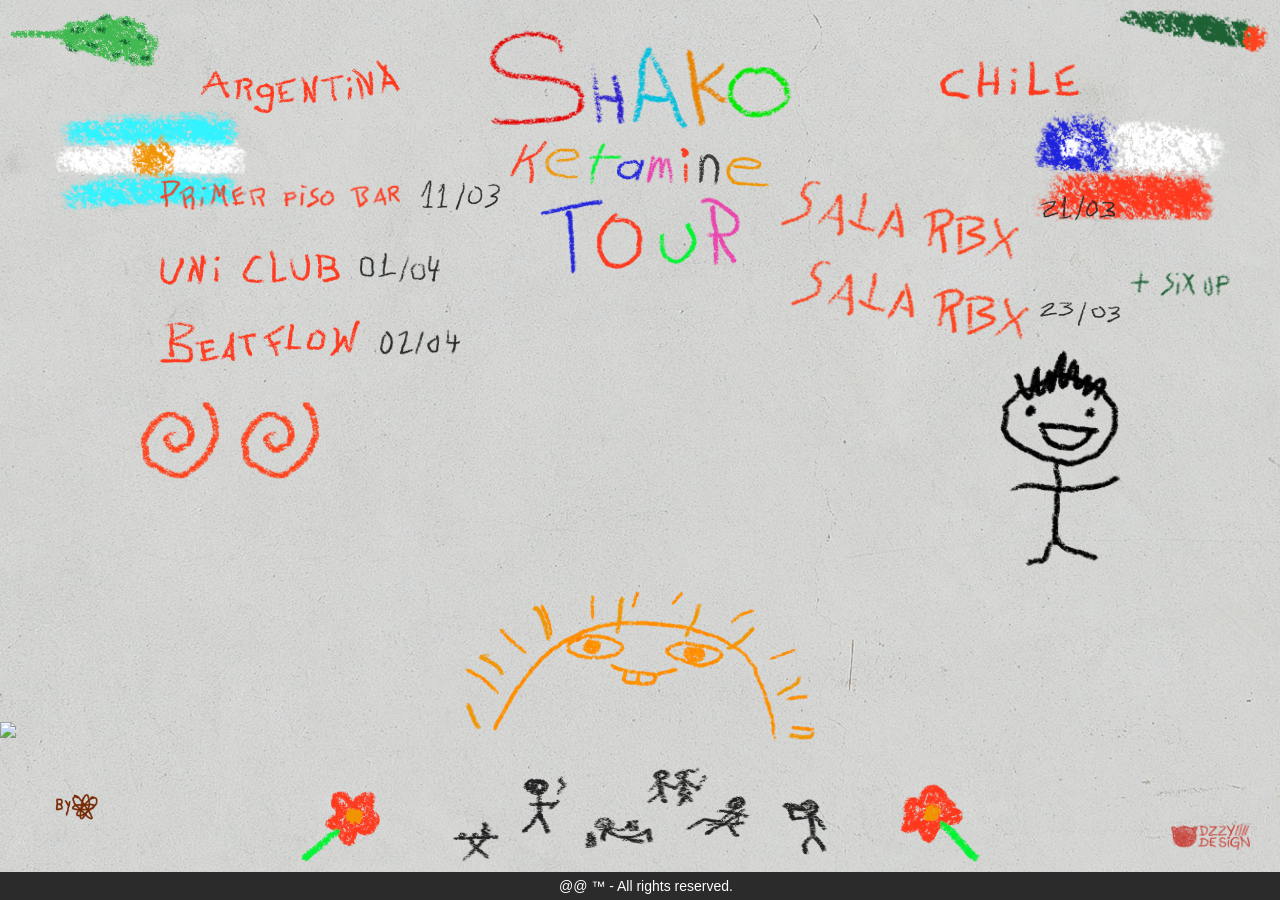
==== index.html @ 88d655d1 "Add files via upload" ====
<!DOCTYPE html>
<html lang="es">
<head>
<meta charset="UTF-8">
<meta name="viewport" content="width=device-width, initial-scale=1.0">

<style>

body{
    margin:0;
    min-height:100vh;
    display:flex;
    flex-direction:column;
    overflow-x:hidden;
    position:relative;
    background-image: url("RECURSOS/Fondo WEB MAS CLARO.jpg");
    background-size:cover;
    background-position:center;
    background-repeat:no-repeat;
}

/* COGOLLO SUPERIOR IZQUIERDA - ANIMACIÓN FRAME */
.cogollo {
    position: absolute;
    top: 10px;
    left: 10px;
    width: 150px;
    z-index: 200;
    cursor: pointer;
    image-rendering: pixelated;
}

/* PORRITO SUPERIOR DERECHA - ANIMACIÓN FRAME */
.porrito {
    position: absolute;
    top: 10px;
    right: 10px;
    width: 150px;
    z-index: 200;
    cursor: pointer;
    image-rendering: pixelated;
}

/* Animación “frame a frame” al hover */
.cogollo:hover,
.porrito:hover {
    animation: sacudir 0.2s steps(2) infinite;
}

@keyframes sacudir {
    0%, 50% { transform: translateX(0px); }
    25% { transform: translateX(-4px); }
    75% { transform: translateX(4px); }
}

/* CONTENEDOR SUPERIOR */
.header{
    position:relative;
    width:100%;
    margin-top:30px;
    z-index:50;
}

/* LOGO */
.logo-link{
    display:block;
    width:320px;
    margin:0 auto;
    position:relative;
    z-index:60;
}

.logo{
    width:320px;
    height:auto;
    display:block;
    transition:transform 0.3s ease;
    cursor:pointer;
}

.logo:hover{
    transform:scale(1.15);
}

/* ARGENTINA */
.argentina{
    position:absolute;
    left:200px;
    top:50%;
    transform:translateY(-50%);
    width:200px;
}

/* BANDERA ARGENTINA */
.bandera-ar{
    position:absolute;
    left:50px;
    top:calc(50% + 30px);
    width:200px;
}

/* BANDERA CHILE */
.bandera-cl{
    position:absolute;
    right:50px;
    top:calc(50% + 30px);
    width:200px;
}

/* EVENTOS ARGENTINA */
.evento{
    position:absolute;
    left:160px;
    top:calc(50% + 100px);
    display:flex;
    align-items:center;
    gap:20px;
    z-index:60;
}

.evento2{
    position:absolute;
    left:160px;
    top:calc(50% + 170px);
    display:flex;
    align-items:center;
    gap:20px;
    cursor:pointer;
    text-decoration:none;
    z-index:60;
}

.evento3{
    position:absolute;
    left:160px;
    top:calc(50% + 240px);
    display:flex;
    align-items:center;
    gap:20px;
    cursor:pointer;
    text-decoration:none;
    z-index:60;
}

/* EVENTOS CHILE */
.evento-chile{
    position:absolute;
    right:160px;
    top:calc(50% + 100px);
    display:flex;
    align-items:center;
    gap:20px;
    cursor:pointer;
    text-decoration:none;
    z-index:60;
}

.evento-chile2{
    position:absolute;
    right:160px;
    top:calc(50% + 180px);
    display:flex;
    align-items:center;
    gap:10px;
    cursor:pointer;
    text-decoration:none;
    z-index:60;
}

/* IMAGEN PERSONAJE HOMBRE */
.personaje-hombre {
    position: absolute;
    right: 160px; 
    top: calc(50% + 270px); 
    width: 120px; 
    z-index: 60;
    transition: transform 0.3s ease;
    cursor: pointer;
}

.personaje-hombre:hover {
    transform: scale(1.15);
}

/* LUGARES */
.liverpool,.uniclub,.beatflow,.santiago{
    width:200px;
    transition:transform 0.3s ease;
}

.liverpool{
    width:240px;
}

.uniclub{
    width:180px;
}

.santiago{
    width:240px;
}

/* FECHAS */
.fecha1,.fecha2,.fecha3,.fecha-chile,.fecha-chile2{
    width:80px;
    transition:transform 0.3s ease;
}

/* HOVER EVENTOS */
.evento2:hover img,
.evento3:hover img,
.evento-chile:hover img,
.evento-chile2:hover img{
    transform:scale(1.15);
}

/* CHILE */
.chile{
    position:absolute;
    right:200px;
    top:50%;
    transform:translateY(-50%);
    width:140px;
}

/* IMAGENES CENTRALES */
.subtitulo-img{
    width:260px;
    display:block;
    margin:10px auto;
}

.tour-img{
    width:200px;
    display:block;
    margin:0 auto 30px auto;
}

/* ESCENA */
.escena{
    position:relative;
    width:100%;
    max-width:1920px;
    margin:auto;
    flex:1;
}

/* SOL */
.sol{
    position:absolute;
    bottom:160px;
    left:50%;
    transform:translateX(-50%);
    width:350px;
    z-index:0;
}

/* BRILLOS DETRÁS DEL SOL */
.brillos{
    position:absolute;
    bottom:160px;       
    left:50%;
    transform:translateX(-50%) scale(1);
    width:350px;        
    z-index:-1;          
    animation: brillosParpadeo 2.5s infinite;
}

@keyframes brillosParpadeo {
    0%   { opacity: 0; transform: translateX(-50%) scale(1); }
    25%  { opacity: 1; transform: translateX(-50%) scale(1.2); }
    50%  { opacity: 0; transform: translateX(-50%) scale(1); }
    75%  { opacity: 1; transform: translateX(-50%) scale(1.2); }
    100% { opacity: 0; transform: translateX(-50%) scale(1); }
}

/* PASTO */
.pasto-contenedor{
    position:relative;
    width:100%;
    height:150px;
    overflow:hidden;
    z-index:2;
}

.pasto{
    width:100%;
}

/* STICKMANS */
.stickmans{
    position:absolute;
    bottom:10px;
    left:50%;
    transform:translateX(-50%) scaleX(1.5);
    transform-origin:center bottom;
    width:250px;
    z-index:5;
}

/* FLORES A LOS LADOS DE LOS STICKMANS */
.flor-izq, .flor-der{
    position:absolute;
    bottom:10px; 
    width:80px;
    z-index:5; 
}

.flor-izq{
    left: calc(50% - 250px - 90px); 
}

.flor-der{
    left: calc(50% + 250px + 10px); 
}

/* RULITO ABAJO A LA IZQUIERDA */
.rulito{
    position: absolute;
    bottom: 10px;
    left: 10px;
    width: 200px;
    z-index: 5;
    cursor:pointer;
    transition: transform 0.3s ease;
}

.rulito:hover{
    transform: scale(1.1);
}

/* LOGO DZZY */
.dzzy-logo{
    position:absolute;
    bottom:50px;
    right:30px;
    width:80px;
    opacity:0.9;
    cursor:pointer;
    transition:transform 0.3s ease,opacity 0.3s ease;
    z-index:100;
}

.dzzy-logo:hover{
    transform:scale(1.1);
    opacity:1;
}

/* FOOTER */
footer{
    width:100%;
    background:#2b2b2b;
    color:white;
    text-align:center;
    padding:6px;
    font-family:Arial;
    font-size:14px;
}

.footer-text{
    display:inline-block;
    transition:transform 0.7s ease,opacity 0.7s ease,filter 0.7s ease;
}

.footer-text:hover{
    transform:scale(1.8);
    opacity:0;
    filter:blur(10px);
}

/* -------- GLITCH HOVER -------- */
.ba-hover{
    position:relative;
    display:flex;
    align-items:center;
}

.ba-hover img{
    transition:filter 0.3s ease;
}

.ba-hover:hover img{
    filter:brightness(30%);
}

.glitch{
    position:absolute;
    left:0;
    font-size:26px;
    font-weight:bold;
    font-family:Arial,Helvetica,sans-serif;
    color:white;
    letter-spacing:3px;
    opacity:0;
}

.ba-hover:hover .glitch{
    opacity:1;
    animation:glitch 0.6s infinite;
}

@keyframes glitch{
0%{transform:translate(0);text-shadow:2px 0 red,-2px 0 cyan;}
20%{transform:translate(-2px,2px);text-shadow:-2px -2px red,2px 2px cyan;}
40%{transform:translate(-2px,-2px);text-shadow:2px 2px red,-2px -2px cyan;}
60%{transform:translate(2px,2px);text-shadow:-2px 2px red,2px -2px cyan;}
80%{transform:translate(2px,-2px);text-shadow:2px -2px red,-2px 2px cyan;}
100%{transform:translate(0);text-shadow:2px 0 red,-2px 0 cyan;}
}

/* -------- SACUDIDA CAPA 41 -------- */
.capa41{
    width:100px; 
    cursor:pointer;
    transition: transform 0.2s ease;
    position:absolute;
    right:50px;           
    top:calc(50% + 190px); 
}

.capa41:hover{
    animation: shake 0.5s infinite;
}

@keyframes shake {
    0% { transform: translate(1px, 1px) rotate(0deg); }
    10% { transform: translate(-1px, -2px) rotate(-1deg); }
    20% { transform: translate(-3px, 0px) rotate(1deg); }
    30% { transform: translate(3px, 2px) rotate(0deg); }
    40% { transform: translate(1px, -1px) rotate(1deg); }
    50% { transform: translate(-1px, 2px) rotate(-1deg); }
    60% { transform: translate(-3px, 1px) rotate(0deg); }
    70% { transform: translate(3px, 1px) rotate(-1deg); }
    80% { transform: translate(-1px, -1px) rotate(1deg); }
    90% { transform: translate(1px, 2px) rotate(0deg); }
    100% { transform: translate(1px, -2px) rotate(-1deg); }
}

/* -------- GARABATOS DEBAJO DE LAS FECHAS -------- */
.garabatos{
    position:absolute;
    left:140px;
    top: calc(50% + 320px);
    display:flex;
    gap:20px;
    z-index:60;
}

.espiral{
    width:80px;
    height:auto;
    transition: all 0.3s ease;
}

.fuego:hover{
    animation: prenderFuego 0.5s infinite alternate;
    filter: brightness(2) drop-shadow(0 0 10px orange) drop-shadow(0 0 20px red);
}

@keyframes prenderFuego{
    0%{
        transform: scale(1) rotate(0deg);
        filter: brightness(1.5) drop-shadow(0 0 5px orange) drop-shadow(0 0 10px red);
    }
    50%{
        transform: scale(1.1) rotate(-5deg);
        filter: brightness(2) drop-shadow(0 0 10px orange) drop-shadow(0 0 20px red);
    }
    100%{
        transform: scale(1) rotate(5deg);
        filter: brightness(2.5) drop-shadow(0 0 15px orange) drop-shadow(0 0 30px red);
    }
}

</style>
</head>

<body>

<!-- COGOLLO SUPERIOR IZQUIERDA -->
<img src="RECURSOS/EXTRAS/Cogollo.png" class="cogollo">

<!-- PORRITO SUPERIOR DERECHA -->
<img src="RECURSOS/EXTRAS/Porrito.png" class="porrito">

<div class="header">

<img src="RECURSOS/LUGARES/BANDERA Argentina.png" class="bandera-ar">
<img src="RECURSOS/LUGARES/ARGENITNA.png" class="argentina">

<!-- BANDERA CHILE -->
<img src="RECURSOS/LUGARES/BANDERA Chile.png" class="bandera-cl">

<!-- EVENTO 1 ARGENTINA -->
<div class="evento">
<div class="ba-hover">
<img src="RECURSOS/LUGARES/PRIMER PISO BAR.png" class="liverpool">
<div class="glitch">[TICKETS TOMORROW]</div>
</div>
<img src="RECURSOS/Fechas/11_03.png" class="fecha1">
</div>

<!-- EVENTO 2 ARGENTINA -->
<a href="https://alpogo.com/evento/bad-habit-fest-vol-2-24946" target="_blank" class="evento2">
<img src="RECURSOS/LUGARES/UNICLUB.png" class="uniclub">
<img src="RECURSOS/Fechas/01_04.png" class="fecha2">
</a>

<!-- EVENTO 3 ARGENTINA -->
<a href="https://www.passline.com/eventos/infiniafest-001?utm_source=ig&utm_medium=social&utm_content=link_in_bio" target="_blank" class="evento3">
<img src="RECURSOS/LUGARES/BEATFLOW.png" class="beatflow">
<img src="RECURSOS/Fechas/02_04.png" class="fecha3">
</a>

<!-- GARABATOS DEBAJO DE LAS FECHAS -->
<div class="garabatos">
    <img src="RECURSOS/EXTRAS/Garabatos/Espiral.png" class="espiral fuego">
    <img src="RECURSOS/EXTRAS/Garabatos/Espiral.png" class="espiral fuego">
</div>

<a href="https://www.instagram.com/shako2b/" target="_blank" class="logo-link">
<img src="RECURSOS/SHAKO logo.png" class="logo">
</a>

<!-- CHILE -->
<img src="RECURSOS/LUGARES/CHILE.png" class="chile">

<!-- EVENTO CHILE 1 -->
<a href="https://sonarproducciones.com/products/general-shako?variant=46010834747591" target="_blank" class="evento-chile">
    <img src="RECURSOS/LUGARES/Capa 40.png" class="santiago">
    <img src="RECURSOS/Fechas/21_03.png" class="fecha-chile">
</a>

<!-- EVENTO CHILE 2 -->
<a href="https://www.ecopass.cl/events/r*p-archiv/17456" target="_blank" class="evento-chile2">
    <img src="RECURSOS/LUGARES/Capa 40.png" class="santiago">
    <img src="RECURSOS/Fechas/23_03.png" class="fecha-chile2">
</a>

<!-- NUEVO PERSONAJE ABAJO DE EVENTOS CHILE -->
<img src="RECURSOS/EXTRAS/Personaje hombre.png" class="personaje-hombre">

<!-- Capa41 fuera del contenedor -->
<a href="https://www.instagram.com/66ixup/" target="_blank">
    <img src="RECURSOS/Capa 41.png" class="capa41">
</a>

</div>

<img src="RECURSOS/EXTRAS/KETAMINE.png" class="subtitulo-img">
<img src="RECURSOS/EXTRAS/TOUR.png" class="tour-img">

<div class="escena"></div>

<!-- Brillos detrás del sol -->
<img src="RECURSOS/EXTRAS/Brillos.png" class="brillos">

<!-- Sol -->
<img src="RECURSOS/Sol.png" class="sol">

<div class="pasto-contenedor">
<img src="RECURSOS/Pasto.png" class="pasto">
<img src="RECURSOS/Stickmans.png" class="stickmans">

<!-- FLORES A LOS LADOS DE LOS STICKMANS -->
<img src="RECURSOS/EXTRAS/FLOR 1.png" class="flor-izq">
<img src="RECURSOS/EXTRAS/FLOR 2.png" class="flor-der">

<!-- RULITO ABAJO A LA IZQUIERDA -->
<a href="https://www.instagram.com/rulo.4p/" target="_blank">
    <img src="RECURSOS/rulito.png" class="rulito">
</a>

</div>

<a href="https://www.instagram.com/dzzydesign/" target="_blank">
<img src="RECURSOS/DzzyDesign Logo.png" class="dzzy-logo">
</a>

<footer>
<span class="footer-text">@@ ™ - All rights reserved.</span>
</footer>
<!-- dev: @rulo.4p -->
</body>
</html>
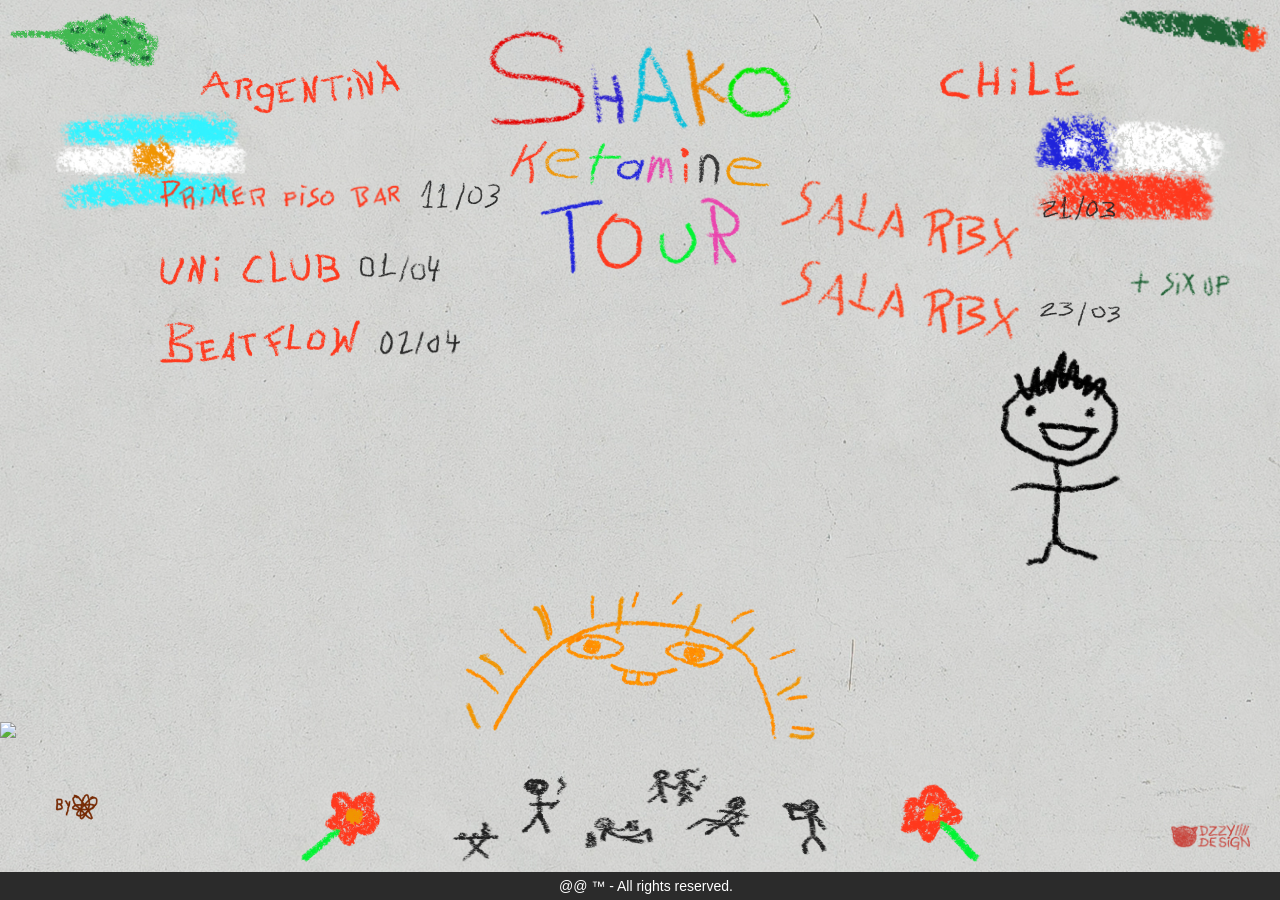
==== commit 0195ffe2: "Update index.html" ====
--- a/index.html
+++ b/index.html
@@ -5,7 +5,7 @@
 <meta name="viewport" content="width=device-width, initial-scale=1.0">
 
 <style>
-
+/* ------------------- GENERAL ------------------- */
 body{
     margin:0;
     min-height:100vh;
@@ -19,41 +19,28 @@
     background-repeat:no-repeat;
 }
 
-/* COGOLLO SUPERIOR IZQUIERDA - ANIMACIÓN FRAME */
-.cogollo {
-    position: absolute;
-    top: 10px;
-    left: 10px;
-    width: 150px;
-    z-index: 200;
-    cursor: pointer;
+/* ------------------- DECORACIONES ------------------- */
+.cogollo, .porrito{
+    width:150px;
+    position:absolute;
+    top:10px;
+    z-index:200;
+    cursor:pointer;
     image-rendering: pixelated;
 }
 
-/* PORRITO SUPERIOR DERECHA - ANIMACIÓN FRAME */
-.porrito {
-    position: absolute;
-    top: 10px;
-    right: 10px;
-    width: 150px;
-    z-index: 200;
-    cursor: pointer;
-    image-rendering: pixelated;
-}
-
-/* Animación “frame a frame” al hover */
-.cogollo:hover,
-.porrito:hover {
-    animation: sacudir 0.2s steps(2) infinite;
-}
+.cogollo{ left:10px; }
+.porrito{ right:10px; }
+
+.cogollo:hover, .porrito:hover { animation: sacudir 0.2s steps(2) infinite; }
 
 @keyframes sacudir {
-    0%, 50% { transform: translateX(0px); }
-    25% { transform: translateX(-4px); }
-    75% { transform: translateX(4px); }
-}
-
-/* CONTENEDOR SUPERIOR */
+    0%,50%{ transform:translateX(0); }
+    25%{ transform:translateX(-4px); }
+    75%{ transform:translateX(4px); }
+}
+
+/* ------------------- HEADER Y LOGO ------------------- */
 .header{
     position:relative;
     width:100%;
@@ -61,7 +48,6 @@
     z-index:50;
 }
 
-/* LOGO */
 .logo-link{
     display:block;
     width:320px;
@@ -82,46 +68,20 @@
     transform:scale(1.15);
 }
 
-/* ARGENTINA */
-.argentina{
+/* ------------------- SECCIONES ARGENTINA Y CHILE (ESCRITORIO) ------------------- */
+.argentina, .bandera-ar, .chile, .bandera-cl{
     position:absolute;
-    left:200px;
-    top:50%;
-    transform:translateY(-50%);
-    width:200px;
-}
-
-/* BANDERA ARGENTINA */
-.bandera-ar{
+    z-index:60;
+}
+
+.argentina{ left:200px; top:50%; transform:translateY(-50%); width:200px; }
+.bandera-ar{ left:50px; top:calc(50% + 30px); width:200px; }
+.chile{ right:200px; top:50%; transform:translateY(-50%); width:140px; }
+.bandera-cl{ right:50px; top:calc(50% + 30px); width:200px; }
+
+/* ------------------- EVENTOS (ESCRITORIO) ------------------- */
+.evento, .evento2, .evento3, .evento-chile, .evento-chile2{
     position:absolute;
-    left:50px;
-    top:calc(50% + 30px);
-    width:200px;
-}
-
-/* BANDERA CHILE */
-.bandera-cl{
-    position:absolute;
-    right:50px;
-    top:calc(50% + 30px);
-    width:200px;
-}
-
-/* EVENTOS ARGENTINA */
-.evento{
-    position:absolute;
-    left:160px;
-    top:calc(50% + 100px);
-    display:flex;
-    align-items:center;
-    gap:20px;
-    z-index:60;
-}
-
-.evento2{
-    position:absolute;
-    left:160px;
-    top:calc(50% + 170px);
     display:flex;
     align-items:center;
     gap:20px;
@@ -130,456 +90,226 @@
     z-index:60;
 }
 
-.evento3{
-    position:absolute;
-    left:160px;
-    top:calc(50% + 240px);
-    display:flex;
-    align-items:center;
-    gap:20px;
-    cursor:pointer;
-    text-decoration:none;
-    z-index:60;
-}
-
-/* EVENTOS CHILE */
-.evento-chile{
+.evento{ left:160px; top:calc(50% + 100px); }
+.evento2{ left:160px; top:calc(50% + 170px); }
+.evento3{ left:160px; top:calc(50% + 240px); }
+.evento-chile{ right:160px; top:calc(50% + 100px); }
+.evento-chile2{ right:160px; top:calc(50% + 180px); }
+
+.liverpool,.uniclub,.beatflow,.santiago{ width:200px; transition:transform 0.3s ease; }
+.liverpool{ width:240px; } .uniclub{ width:180px; } .santiago{ width:240px; }
+
+.fecha1,.fecha2,.fecha3,.fecha-chile,.fecha-chile2{ width:80px; transition:transform 0.3s ease; }
+
+.evento2:hover img, .evento3:hover img, .evento-chile:hover img, .evento-chile2:hover img{
+    transform:scale(1.15);
+}
+
+/* ------------------- PERSONAJE HOMBRE ------------------- */
+.personaje-hombre{
     position:absolute;
     right:160px;
-    top:calc(50% + 100px);
-    display:flex;
-    align-items:center;
-    gap:20px;
+    top:calc(50% + 270px);
+    width:120px;
+    z-index:60;
+    transition: transform 0.3s ease;
     cursor:pointer;
-    text-decoration:none;
-    z-index:60;
-}
-
-.evento-chile2{
-    position:absolute;
-    right:160px;
-    top:calc(50% + 180px);
-    display:flex;
-    align-items:center;
-    gap:10px;
-    cursor:pointer;
-    text-decoration:none;
-    z-index:60;
-}
-
-/* IMAGEN PERSONAJE HOMBRE */
-.personaje-hombre {
-    position: absolute;
-    right: 160px; 
-    top: calc(50% + 270px); 
-    width: 120px; 
-    z-index: 60;
-    transition: transform 0.3s ease;
-    cursor: pointer;
-}
-
-.personaje-hombre:hover {
-    transform: scale(1.15);
-}
-
-/* LUGARES */
-.liverpool,.uniclub,.beatflow,.santiago{
-    width:200px;
-    transition:transform 0.3s ease;
-}
-
-.liverpool{
-    width:240px;
-}
-
-.uniclub{
-    width:180px;
-}
-
-.santiago{
-    width:240px;
-}
-
-/* FECHAS */
-.fecha1,.fecha2,.fecha3,.fecha-chile,.fecha-chile2{
-    width:80px;
-    transition:transform 0.3s ease;
-}
-
-/* HOVER EVENTOS */
-.evento2:hover img,
-.evento3:hover img,
-.evento-chile:hover img,
-.evento-chile2:hover img{
+}
+
+.personaje-hombre:hover{
     transform:scale(1.15);
 }
 
-/* CHILE */
-.chile{
-    position:absolute;
-    right:200px;
-    top:50%;
-    transform:translateY(-50%);
-    width:140px;
-}
-
-/* IMAGENES CENTRALES */
-.subtitulo-img{
-    width:260px;
-    display:block;
-    margin:10px auto;
-}
-
-.tour-img{
-    width:200px;
-    display:block;
-    margin:0 auto 30px auto;
-}
-
-/* ESCENA */
-.escena{
-    position:relative;
-    width:100%;
-    max-width:1920px;
-    margin:auto;
-    flex:1;
-}
-
-/* SOL */
-.sol{
-    position:absolute;
-    bottom:160px;
-    left:50%;
-    transform:translateX(-50%);
-    width:350px;
-    z-index:0;
-}
-
-/* BRILLOS DETRÁS DEL SOL */
-.brillos{
-    position:absolute;
-    bottom:160px;       
-    left:50%;
-    transform:translateX(-50%) scale(1);
-    width:350px;        
-    z-index:-1;          
-    animation: brillosParpadeo 2.5s infinite;
-}
-
-@keyframes brillosParpadeo {
-    0%   { opacity: 0; transform: translateX(-50%) scale(1); }
-    25%  { opacity: 1; transform: translateX(-50%) scale(1.2); }
-    50%  { opacity: 0; transform: translateX(-50%) scale(1); }
-    75%  { opacity: 1; transform: translateX(-50%) scale(1.2); }
-    100% { opacity: 0; transform: translateX(-50%) scale(1); }
-}
-
-/* PASTO */
-.pasto-contenedor{
-    position:relative;
-    width:100%;
-    height:150px;
-    overflow:hidden;
-    z-index:2;
-}
-
-.pasto{
-    width:100%;
-}
-
-/* STICKMANS */
-.stickmans{
-    position:absolute;
-    bottom:10px;
-    left:50%;
-    transform:translateX(-50%) scaleX(1.5);
-    transform-origin:center bottom;
-    width:250px;
-    z-index:5;
-}
-
-/* FLORES A LOS LADOS DE LOS STICKMANS */
-.flor-izq, .flor-der{
-    position:absolute;
-    bottom:10px; 
-    width:80px;
-    z-index:5; 
-}
-
-.flor-izq{
-    left: calc(50% - 250px - 90px); 
-}
-
-.flor-der{
-    left: calc(50% + 250px + 10px); 
-}
-
-/* RULITO ABAJO A LA IZQUIERDA */
-.rulito{
-    position: absolute;
-    bottom: 10px;
-    left: 10px;
-    width: 200px;
-    z-index: 5;
-    cursor:pointer;
-    transition: transform 0.3s ease;
-}
-
-.rulito:hover{
-    transform: scale(1.1);
-}
-
-/* LOGO DZZY */
-.dzzy-logo{
-    position:absolute;
-    bottom:50px;
-    right:30px;
-    width:80px;
-    opacity:0.9;
-    cursor:pointer;
-    transition:transform 0.3s ease,opacity 0.3s ease;
-    z-index:100;
-}
-
-.dzzy-logo:hover{
-    transform:scale(1.1);
-    opacity:1;
-}
-
-/* FOOTER */
-footer{
-    width:100%;
-    background:#2b2b2b;
-    color:white;
-    text-align:center;
-    padding:6px;
-    font-family:Arial;
-    font-size:14px;
-}
-
-.footer-text{
-    display:inline-block;
-    transition:transform 0.7s ease,opacity 0.7s ease,filter 0.7s ease;
-}
-
-.footer-text:hover{
-    transform:scale(1.8);
-    opacity:0;
-    filter:blur(10px);
-}
-
-/* -------- GLITCH HOVER -------- */
-.ba-hover{
-    position:relative;
-    display:flex;
-    align-items:center;
-}
-
-.ba-hover img{
-    transition:filter 0.3s ease;
-}
-
-.ba-hover:hover img{
-    filter:brightness(30%);
-}
-
-.glitch{
-    position:absolute;
-    left:0;
-    font-size:26px;
-    font-weight:bold;
-    font-family:Arial,Helvetica,sans-serif;
-    color:white;
-    letter-spacing:3px;
-    opacity:0;
-}
-
-.ba-hover:hover .glitch{
-    opacity:1;
-    animation:glitch 0.6s infinite;
-}
-
-@keyframes glitch{
-0%{transform:translate(0);text-shadow:2px 0 red,-2px 0 cyan;}
-20%{transform:translate(-2px,2px);text-shadow:-2px -2px red,2px 2px cyan;}
-40%{transform:translate(-2px,-2px);text-shadow:2px 2px red,-2px -2px cyan;}
-60%{transform:translate(2px,2px);text-shadow:-2px 2px red,2px -2px cyan;}
-80%{transform:translate(2px,-2px);text-shadow:2px -2px red,-2px 2px cyan;}
-100%{transform:translate(0);text-shadow:2px 0 red,-2px 0 cyan;}
-}
-
-/* -------- SACUDIDA CAPA 41 -------- */
-.capa41{
-    width:100px; 
-    cursor:pointer;
-    transition: transform 0.2s ease;
-    position:absolute;
-    right:50px;           
-    top:calc(50% + 190px); 
-}
-
-.capa41:hover{
-    animation: shake 0.5s infinite;
-}
-
-@keyframes shake {
-    0% { transform: translate(1px, 1px) rotate(0deg); }
-    10% { transform: translate(-1px, -2px) rotate(-1deg); }
-    20% { transform: translate(-3px, 0px) rotate(1deg); }
-    30% { transform: translate(3px, 2px) rotate(0deg); }
-    40% { transform: translate(1px, -1px) rotate(1deg); }
-    50% { transform: translate(-1px, 2px) rotate(-1deg); }
-    60% { transform: translate(-3px, 1px) rotate(0deg); }
-    70% { transform: translate(3px, 1px) rotate(-1deg); }
-    80% { transform: translate(-1px, -1px) rotate(1deg); }
-    90% { transform: translate(1px, 2px) rotate(0deg); }
-    100% { transform: translate(1px, -2px) rotate(-1deg); }
-}
-
-/* -------- GARABATOS DEBAJO DE LAS FECHAS -------- */
-.garabatos{
-    position:absolute;
-    left:140px;
-    top: calc(50% + 320px);
-    display:flex;
-    gap:20px;
-    z-index:60;
-}
-
-.espiral{
-    width:80px;
-    height:auto;
-    transition: all 0.3s ease;
-}
-
-.fuego:hover{
-    animation: prenderFuego 0.5s infinite alternate;
-    filter: brightness(2) drop-shadow(0 0 10px orange) drop-shadow(0 0 20px red);
-}
-
-@keyframes prenderFuego{
-    0%{
-        transform: scale(1) rotate(0deg);
-        filter: brightness(1.5) drop-shadow(0 0 5px orange) drop-shadow(0 0 10px red);
-    }
-    50%{
-        transform: scale(1.1) rotate(-5deg);
-        filter: brightness(2) drop-shadow(0 0 10px orange) drop-shadow(0 0 20px red);
-    }
-    100%{
-        transform: scale(1) rotate(5deg);
-        filter: brightness(2.5) drop-shadow(0 0 15px orange) drop-shadow(0 0 30px red);
-    }
-}
-
+/* ------------------- ELEMENTOS CENTRALES ------------------- */
+.subtitulo-img{ width:260px; display:block; margin:10px auto; }
+.tour-img{ width:200px; display:block; margin:0 auto 30px auto; }
+.escena{ position:relative; width:100%; max-width:1920px; margin:auto; flex:1; }
+.sol{ position:absolute; bottom:160px; left:50%; transform:translateX(-50%); width:350px; z-index:0; }
+.brillos{ position:absolute; bottom:160px; left:50%; transform:translateX(-50%) scale(1); width:350px; z-index:-1; animation: brillosParpadeo 2.5s infinite; }
+@keyframes brillosParpadeo {0%,50%,100%{opacity:0; transform:translateX(-50%) scale(1);} 25%,75%{opacity:1; transform:translateX(-50%) scale(1.2);}}
+
+/* ------------------- PASTO Y DECORACIONES ------------------- */
+.pasto-contenedor{ position:relative; width:100%; height:150px; overflow:hidden; z-index:2; }
+.pasto{ width:100%; }
+.stickmans{ position:absolute; bottom:10px; left:50%; transform:translateX(-50%) scaleX(1.5); transform-origin:center bottom; width:250px; z-index:5; }
+.flor-izq, .flor-der{ position:absolute; bottom:10px; width:80px; z-index:5; }
+.flor-izq{ left: calc(50% - 250px - 90px); } .flor-der{ left: calc(50% + 250px + 10px); }
+.rulito{ position:absolute; bottom:10px; left:10px; width:200px; z-index:5; cursor:pointer; transition: transform 0.3s ease; }
+.rulito:hover{ transform:scale(1.1); }
+.dzzy-logo{ position:absolute; bottom:50px; right:30px; width:80px; opacity:0.9; cursor:pointer; transition:transform 0.3s ease,opacity 0.3s ease; z-index:100; }
+.dzzy-logo:hover{ transform:scale(1.1); opacity:1; }
+
+/* ------------------- FOOTER ------------------- */
+footer{ width:100%; background:#2b2b2b; color:white; text-align:center; padding:6px; font-family:Arial; font-size:14px; }
+.footer-text{ display:inline-block; transition:transform 0.7s ease,opacity 0.7s ease,filter 0.7s ease; }
+.footer-text:hover{ transform:scale(1.8); opacity:0; filter:blur(10px); }
+
+/* ------------------- GLITCH ------------------- */
+.ba-hover{ position:relative; display:flex; align-items:center; }
+.ba-hover img{ transition:filter 0.3s ease; }
+.ba-hover:hover img{ filter:brightness(30%); }
+.glitch{ position:absolute; left:0; font-size:26px; font-weight:bold; font-family:Arial,Helvetica,sans-serif; color:white; letter-spacing:3px; opacity:0; }
+.ba-hover:hover .glitch{ opacity:1; animation:glitch 0.6s infinite; }
+@keyframes glitch{0%{transform:translate(0);text-shadow:2px 0 red,-2px 0 cyan;}20%{transform:translate(-2px,2px);text-shadow:-2px -2px red,2px 2px cyan;}40%{transform:translate(-2px,-2px);text-shadow:2px 2px red,-2px -2px cyan;}60%{transform:translate(2px,2px);text-shadow:-2px 2px red,2px -2px cyan;}80%{transform:translate(2px,-2px);text-shadow:2px -2px red,-2px 2px cyan;}100%{transform:translate(0);text-shadow:2px 0 red,-2px 0 cyan;}}
+
+/* ------------------- SACUDIDA CAPA41 ------------------- */
+.capa41{ width:100px; cursor:pointer; transition: transform 0.2s ease; position:absolute; right:50px; top:calc(50% + 190px); }
+.capa41:hover{ animation: shake 0.5s infinite; }
+@keyframes shake{0%{transform:translate(1px,1px) rotate(0deg);}10%{transform:translate(-1px,-2px) rotate(-1deg);}20%{transform:translate(-3px,0) rotate(1deg);}30%{transform:translate(3px,2px) rotate(0deg);}40%{transform:translate(1px,-1px) rotate(1deg);}50%{transform:translate(-1px,2px) rotate(-1deg);}60%{transform:translate(-3px,1px) rotate(0deg);}70%{transform:translate(3px,1px) rotate(-1deg);}80%{transform:translate(-1px,-1px) rotate(1deg);}90%{transform:translate(1px,2px) rotate(0deg);}100%{transform:translate(1px,-2px) rotate(-1deg);}}
+
+/* ------------------- GARABATOS ------------------- */
+.garabatos{ position:absolute; left:140px; top:calc(50% + 320px); display:flex; gap:20px; z-index:60; }
+.espiral{ width:80px; height:auto; transition: all 0.3s ease; }
+.fuego:hover{ animation: prenderFuego 0.5s infinite alternate; filter: brightness(2) drop-shadow(0 0 10px orange) drop-shadow(0 0 20px red);}
+@keyframes prenderFuego{0%{transform:scale(1) rotate(0deg); filter:brightness(1.5) drop-shadow(0 0 5px orange) drop-shadow(0 0 10px red);}50%{transform:scale(1.1) rotate(-5deg); filter:brightness(2) drop-shadow(0 0 10px orange) drop-shadow(0 0 20px red);}100%{transform:scale(1) rotate(5deg); filter:brightness(2.5) drop-shadow(0 0 15px orange) drop-shadow(0 0 30px red);}}
+
+/* ------------------- MEDIA QUERIES MÓVIL ------------------- */
+@media screen and (max-width:768px){
+    /* Contenedor header */
+    .header{
+        display:flex;
+        flex-direction:column;
+        align-items:center;
+    }
+
+    /* Eventos como scroll horizontal */
+    .eventos-movil{
+        display:flex;
+        overflow-x:auto;
+        gap:15px;
+        padding:10px;
+        width:100%;
+    }
+
+    .eventos-movil .evento, 
+    .eventos-movil .evento2,
+    .eventos-movil .evento3,
+    .eventos-movil .evento-chile,
+    .eventos-movil .evento-chile2{
+        position:relative; /* quitar absolute */
+        flex:0 0 auto;
+    }
+
+    /* Bandera y país centrado */
+    .argentina, .bandera-ar, .chile, .bandera-cl{
+        position:relative;
+        left:auto;
+        right:auto;
+        top:auto;
+        transform:none;
+        margin:0 auto;
+    }
+
+    /* Personaje y Capa41 decorativos */
+    .personaje-hombre, .capa41{
+        position:relative;
+        left:auto; right:auto; top:auto;
+        margin:10px auto;
+    }
+
+    /* Garabatos */
+    .garabatos{
+        position:relative;
+        flex-wrap:wrap;
+        justify-content:center;
+        top:auto;
+        left:auto;
+        margin:10px auto;
+    }
+}
 </style>
 </head>
 
 <body>
-
-<!-- COGOLLO SUPERIOR IZQUIERDA -->
+<!-- COGOLLO Y PORRITO -->
 <img src="RECURSOS/EXTRAS/Cogollo.png" class="cogollo">
-
-<!-- PORRITO SUPERIOR DERECHA -->
 <img src="RECURSOS/EXTRAS/Porrito.png" class="porrito">
 
 <div class="header">
 
-<img src="RECURSOS/LUGARES/BANDERA Argentina.png" class="bandera-ar">
-<img src="RECURSOS/LUGARES/ARGENITNA.png" class="argentina">
-
-<!-- BANDERA CHILE -->
-<img src="RECURSOS/LUGARES/BANDERA Chile.png" class="bandera-cl">
-
-<!-- EVENTO 1 ARGENTINA -->
-<div class="evento">
-<div class="ba-hover">
-<img src="RECURSOS/LUGARES/PRIMER PISO BAR.png" class="liverpool">
-<div class="glitch">[TICKETS TOMORROW]</div>
+    <!-- LOGO -->
+    <a href="https://www.instagram.com/shako2b/" target="_blank" class="logo-link">
+        <img src="RECURSOS/SHAKO logo.png" class="logo">
+    </a>
+
+    <!-- SECCIÓN ARGENTINA -->
+    <img src="RECURSOS/LUGARES/BANDERA Argentina.png" class="bandera-ar">
+    <img src="RECURSOS/LUGARES/ARGENITNA.png" class="argentina">
+
+    <div class="eventos-movil">
+        <div class="evento">
+            <div class="ba-hover">
+                <img src="RECURSOS/LUGARES/PRIMER PISO BAR.png" class="liverpool">
+                <div class="glitch">[TICKETS TOMORROW]</div>
+            </div>
+            <img src="RECURSOS/Fechas/11_03.png" class="fecha1">
+        </div>
+
+        <a href="https://alpogo.com/evento/bad-habit-fest-vol-2-24946" target="_blank" class="evento2">
+            <img src="RECURSOS/LUGARES/UNICLUB.png" class="uniclub">
+            <img src="RECURSOS/Fechas/01_04.png" class="fecha2">
+        </a>
+
+        <a href="https://www.passline.com/eventos/infiniafest-001?utm_source=ig&utm_medium=social&utm_content=link_in_bio" target="_blank" class="evento3">
+            <img src="RECURSOS/LUGARES/BEATFLOW.png" class="beatflow">
+            <img src="RECURSOS/Fechas/02_04.png" class="fecha3">
+        </a>
+    </div>
+
+    <!-- SECCIÓN CHILE -->
+    <img src="RECURSOS/LUGARES/BANDERA Chile.png" class="bandera-cl">
+    <img src="RECURSOS/LUGARES/CHILE.png" class="chile">
+
+    <div class="eventos-movil">
+        <a href="https://sonarproducciones.com/products/general-shako?variant=46010834747591" target="_blank" class="evento-chile">
+            <img src="RECURSOS/LUGARES/Capa 40.png" class="santiago">
+            <img src="RECURSOS/Fechas/21_03.png" class="fecha-chile">
+        </a>
+
+        <a href="https://www.ecopass.cl/events/r*p-archiv/17456" target="_blank" class="evento-chile2">
+            <img src="RECURSOS/LUGARES/Capa 40.png" class="santiago">
+            <img src="RECURSOS/Fechas/23_03.png" class="fecha-chile2">
+        </a>
+    </div>
+
+    <!-- PERSONAJE HOMBRE -->
+    <img src="RECURSOS/EXTRAS/Personaje hombre.png" class="personaje-hombre">
+
+    <!-- Capa41 -->
+    <a href="https://www.instagram.com/66ixup/" target="_blank">
+        <img src="RECURSOS/Capa 41.png" class="capa41">
+    </a>
 </div>
-<img src="RECURSOS/Fechas/11_03.png" class="fecha1">
-</div>
-
-<!-- EVENTO 2 ARGENTINA -->
-<a href="https://alpogo.com/evento/bad-habit-fest-vol-2-24946" target="_blank" class="evento2">
-<img src="RECURSOS/LUGARES/UNICLUB.png" class="uniclub">
-<img src="RECURSOS/Fechas/01_04.png" class="fecha2">
-</a>
-
-<!-- EVENTO 3 ARGENTINA -->
-<a href="https://www.passline.com/eventos/infiniafest-001?utm_source=ig&utm_medium=social&utm_content=link_in_bio" target="_blank" class="evento3">
-<img src="RECURSOS/LUGARES/BEATFLOW.png" class="beatflow">
-<img src="RECURSOS/Fechas/02_04.png" class="fecha3">
-</a>
-
-<!-- GARABATOS DEBAJO DE LAS FECHAS -->
-<div class="garabatos">
-    <img src="RECURSOS/EXTRAS/Garabatos/Espiral.png" class="espiral fuego">
-    <img src="RECURSOS/EXTRAS/Garabatos/Espiral.png" class="espiral fuego">
-</div>
-
-<a href="https://www.instagram.com/shako2b/" target="_blank" class="logo-link">
-<img src="RECURSOS/SHAKO logo.png" class="logo">
-</a>
-
-<!-- CHILE -->
-<img src="RECURSOS/LUGARES/CHILE.png" class="chile">
-
-<!-- EVENTO CHILE 1 -->
-<a href="https://sonarproducciones.com/products/general-shako?variant=46010834747591" target="_blank" class="evento-chile">
-    <img src="RECURSOS/LUGARES/Capa 40.png" class="santiago">
-    <img src="RECURSOS/Fechas/21_03.png" class="fecha-chile">
-</a>
-
-<!-- EVENTO CHILE 2 -->
-<a href="https://www.ecopass.cl/events/r*p-archiv/17456" target="_blank" class="evento-chile2">
-    <img src="RECURSOS/LUGARES/Capa 40.png" class="santiago">
-    <img src="RECURSOS/Fechas/23_03.png" class="fecha-chile2">
-</a>
-
-<!-- NUEVO PERSONAJE ABAJO DE EVENTOS CHILE -->
-<img src="RECURSOS/EXTRAS/Personaje hombre.png" class="personaje-hombre">
-
-<!-- Capa41 fuera del contenedor -->
-<a href="https://www.instagram.com/66ixup/" target="_blank">
-    <img src="RECURSOS/Capa 41.png" class="capa41">
-</a>
-
-</div>
-
+
+<!-- IMÁGENES CENTRALES -->
 <img src="RECURSOS/EXTRAS/KETAMINE.png" class="subtitulo-img">
 <img src="RECURSOS/EXTRAS/TOUR.png" class="tour-img">
 
 <div class="escena"></div>
 
-<!-- Brillos detrás del sol -->
+<!-- Brillos y sol -->
 <img src="RECURSOS/EXTRAS/Brillos.png" class="brillos">
-
-<!-- Sol -->
 <img src="RECURSOS/Sol.png" class="sol">
 
+<!-- PASTO Y DECORACIONES -->
 <div class="pasto-contenedor">
-<img src="RECURSOS/Pasto.png" class="pasto">
-<img src="RECURSOS/Stickmans.png" class="stickmans">
-
-<!-- FLORES A LOS LADOS DE LOS STICKMANS -->
-<img src="RECURSOS/EXTRAS/FLOR 1.png" class="flor-izq">
-<img src="RECURSOS/EXTRAS/FLOR 2.png" class="flor-der">
-
-<!-- RULITO ABAJO A LA IZQUIERDA -->
-<a href="https://www.instagram.com/rulo.4p/" target="_blank">
-    <img src="RECURSOS/rulito.png" class="rulito">
+    <img src="RECURSOS/Pasto.png" class="pasto">
+    <img src="RECURSOS/Stickmans.png" class="stickmans">
+    <img src="RECURSOS/EXTRAS/FLOR 1.png" class="flor-izq">
+    <img src="RECURSOS/EXTRAS/FLOR 2.png" class="flor-der">
+    <a href="https://www.instagram.com/rulo.4p/" target="_blank">
+        <img src="RECURSOS/rulito.png" class="rulito">
+    </a>
+</div>
+
+<!-- LOGO DZZY -->
+<a href="https://www.instagram.com/dzzydesign/" target="_blank">
+    <img src="RECURSOS/DzzyDesign Logo.png" class="dzzy-logo">
 </a>
 
-</div>
-
-<a href="https://www.instagram.com/dzzydesign/" target="_blank">
-<img src="RECURSOS/DzzyDesign Logo.png" class="dzzy-logo">
-</a>
-
+<!-- FOOTER -->
 <footer>
-<span class="footer-text">@@ ™ - All rights reserved.</span>
+    <span class="footer-text">@@ ™ - All rights reserved.</span>
 </footer>
-<!-- dev: @rulo.4p -->
 </body>
-</html>+</html>
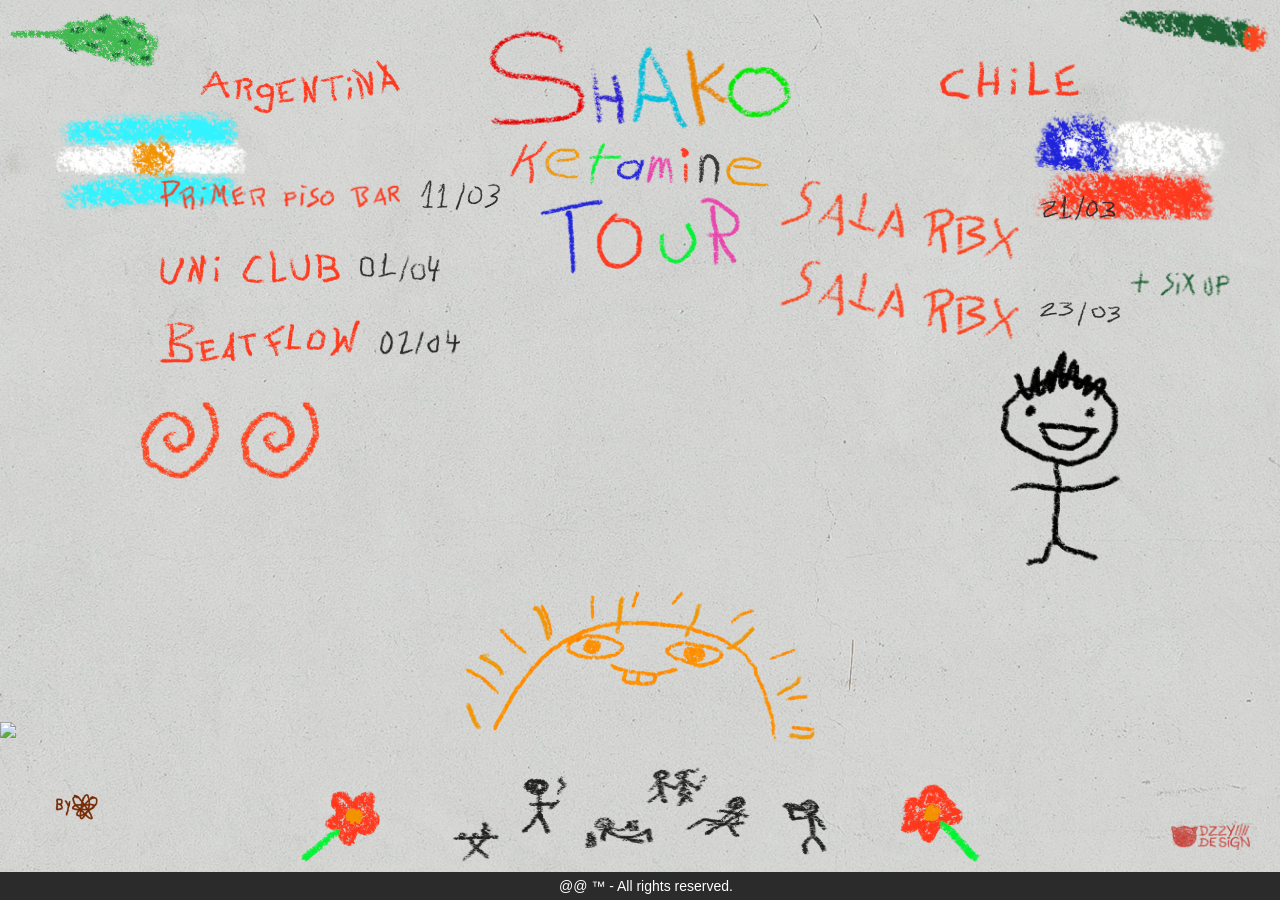
==== commit 74e487e9: "Update index.html" ====
--- a/index.html
+++ b/index.html
@@ -157,64 +157,57 @@
 .capa41:hover{ animation: shake 0.5s infinite; }
 @keyframes shake{0%{transform:translate(1px,1px) rotate(0deg);}10%{transform:translate(-1px,-2px) rotate(-1deg);}20%{transform:translate(-3px,0) rotate(1deg);}30%{transform:translate(3px,2px) rotate(0deg);}40%{transform:translate(1px,-1px) rotate(1deg);}50%{transform:translate(-1px,2px) rotate(-1deg);}60%{transform:translate(-3px,1px) rotate(0deg);}70%{transform:translate(3px,1px) rotate(-1deg);}80%{transform:translate(-1px,-1px) rotate(1deg);}90%{transform:translate(1px,2px) rotate(0deg);}100%{transform:translate(1px,-2px) rotate(-1deg);}}
 
-/* ------------------- GARABATOS ------------------- */
-.garabatos{ position:absolute; left:140px; top:calc(50% + 320px); display:flex; gap:20px; z-index:60; }
-.espiral{ width:80px; height:auto; transition: all 0.3s ease; }
-.fuego:hover{ animation: prenderFuego 0.5s infinite alternate; filter: brightness(2) drop-shadow(0 0 10px orange) drop-shadow(0 0 20px red);}
-@keyframes prenderFuego{0%{transform:scale(1) rotate(0deg); filter:brightness(1.5) drop-shadow(0 0 5px orange) drop-shadow(0 0 10px red);}50%{transform:scale(1.1) rotate(-5deg); filter:brightness(2) drop-shadow(0 0 10px orange) drop-shadow(0 0 20px red);}100%{transform:scale(1) rotate(5deg); filter:brightness(2.5) drop-shadow(0 0 15px orange) drop-shadow(0 0 30px red);}}
+/* ------------------- GARABATOS / ESPIRALES ------------------- */
+.garabatos{
+    position:absolute;
+    left:140px;
+    top: calc(50% + 320px);
+    display:flex;
+    gap:20px;
+    z-index:60;
+}
+
+.espiral{
+    width:80px;
+    height:auto;
+    transition: all 0.3s ease;
+}
+
+.fuego:hover{
+    animation: prenderFuego 0.5s infinite alternate;
+    filter: brightness(2) drop-shadow(0 0 10px orange) drop-shadow(0 0 20px red);
+}
+
+@keyframes prenderFuego{
+    0%{
+        transform: scale(1) rotate(0deg);
+        filter: brightness(1.5) drop-shadow(0 0 5px orange) drop-shadow(0 0 10px red);
+    }
+    50%{
+        transform: scale(1.1) rotate(-5deg);
+        filter: brightness(2) drop-shadow(0 0 10px orange) drop-shadow(0 0 20px red);
+    }
+    100%{
+        transform: scale(1) rotate(5deg);
+        filter: brightness(2.5) drop-shadow(0 0 15px orange) drop-shadow(0 0 30px red);
+    }
+}
 
 /* ------------------- MEDIA QUERIES MÓVIL ------------------- */
 @media screen and (max-width:768px){
-    /* Contenedor header */
-    .header{
-        display:flex;
-        flex-direction:column;
-        align-items:center;
-    }
-
-    /* Eventos como scroll horizontal */
-    .eventos-movil{
-        display:flex;
-        overflow-x:auto;
-        gap:15px;
-        padding:10px;
-        width:100%;
-    }
-
-    .eventos-movil .evento, 
-    .eventos-movil .evento2,
-    .eventos-movil .evento3,
-    .eventos-movil .evento-chile,
-    .eventos-movil .evento-chile2{
-        position:relative; /* quitar absolute */
+    .header{ display:flex; flex-direction:column; align-items:center; }
+    .eventos-movil{ display:flex; overflow-x:auto; gap:15px; padding:10px; width:100%; }
+    .eventos-movil .evento, .eventos-movil .evento2, .eventos-movil .evento3, .eventos-movil .evento-chile, .eventos-movil .evento-chile2{
+        position:relative;
         flex:0 0 auto;
     }
-
-    /* Bandera y país centrado */
-    .argentina, .bandera-ar, .chile, .bandera-cl{
-        position:relative;
-        left:auto;
-        right:auto;
-        top:auto;
-        transform:none;
-        margin:0 auto;
-    }
-
-    /* Personaje y Capa41 decorativos */
-    .personaje-hombre, .capa41{
-        position:relative;
-        left:auto; right:auto; top:auto;
-        margin:10px auto;
-    }
-
-    /* Garabatos */
-    .garabatos{
-        position:relative;
-        flex-wrap:wrap;
-        justify-content:center;
-        top:auto;
-        left:auto;
-        margin:10px auto;
+    .argentina, .bandera-ar, .chile, .bandera-cl{ position:relative; left:auto; right:auto; top:auto; transform:none; margin:0 auto; }
+    .personaje-hombre, .capa41{ position:relative; left:auto; right:auto; top:auto; margin:10px auto; }
+    .garabatos{ position:relative; flex-wrap:wrap; justify-content:center; top:auto; left:auto; margin:10px auto; }
+
+    /* --------- OCULTAR ELEMENTOS EN MÓVIL --------- */
+    .subtitulo-img, .tour-img, .capa41 {
+        display: none !important;
     }
 }
 </style>
@@ -226,7 +219,6 @@
 <img src="RECURSOS/EXTRAS/Porrito.png" class="porrito">
 
 <div class="header">
-
     <!-- LOGO -->
     <a href="https://www.instagram.com/shako2b/" target="_blank" class="logo-link">
         <img src="RECURSOS/SHAKO logo.png" class="logo">
@@ -279,6 +271,12 @@
     <a href="https://www.instagram.com/66ixup/" target="_blank">
         <img src="RECURSOS/Capa 41.png" class="capa41">
     </a>
+
+    <!-- GARABATOS / ESPIRALES -->
+    <div class="garabatos">
+        <img src="RECURSOS/EXTRAS/Garabatos/Espiral.png" class="espiral fuego">
+        <img src="RECURSOS/EXTRAS/Garabatos/Espiral.png" class="espiral fuego">
+    </div>
 </div>
 
 <!-- IMÁGENES CENTRALES -->
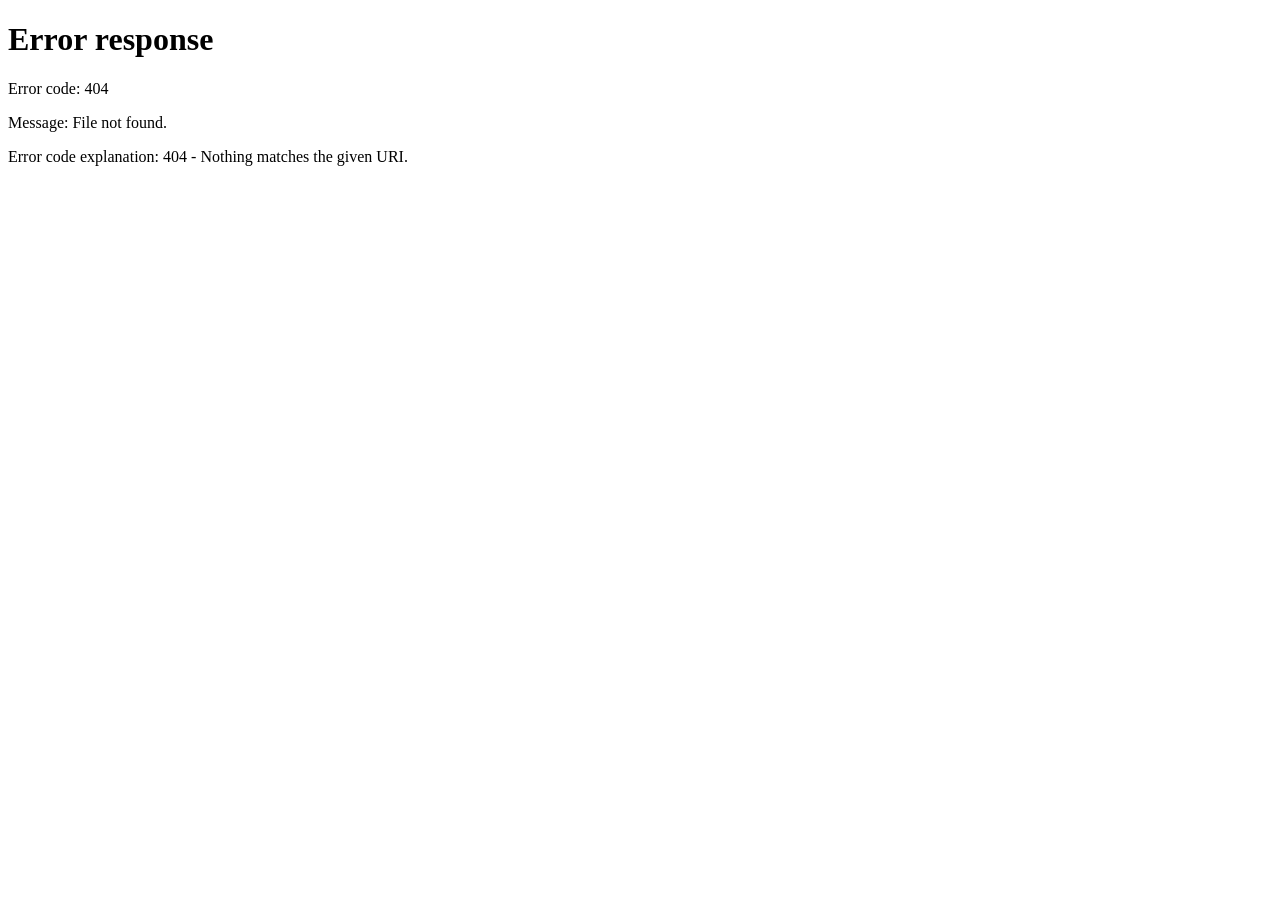
==== commit c7622185: "Update index.html" ====
--- a/index.html
+++ b/index.html
@@ -2,312 +2,25 @@
 <html lang="es">
 <head>
 <meta charset="UTF-8">
-<meta name="viewport" content="width=device-width, initial-scale=1.0">
+<title>Redirigiendo...</title>
 
-<style>
-/* ------------------- GENERAL ------------------- */
-body{
-    margin:0;
-    min-height:100vh;
-    display:flex;
-    flex-direction:column;
-    overflow-x:hidden;
-    position:relative;
-    background-image: url("RECURSOS/Fondo WEB MAS CLARO.jpg");
-    background-size:cover;
-    background-position:center;
-    background-repeat:no-repeat;
+<script>
+
+if (window.innerWidth <= 768) {
+    window.location.href = "indexm.html";
+} else {
+    window.location.href = "indexo.html";
 }
 
-/* ------------------- DECORACIONES ------------------- */
-.cogollo, .porrito{
-    width:150px;
-    position:absolute;
-    top:10px;
-    z-index:200;
-    cursor:pointer;
-    image-rendering: pixelated;
-}
+</script>
 
-.cogollo{ left:10px; }
-.porrito{ right:10px; }
-
-.cogollo:hover, .porrito:hover { animation: sacudir 0.2s steps(2) infinite; }
-
-@keyframes sacudir {
-    0%,50%{ transform:translateX(0); }
-    25%{ transform:translateX(-4px); }
-    75%{ transform:translateX(4px); }
-}
-
-/* ------------------- HEADER Y LOGO ------------------- */
-.header{
-    position:relative;
-    width:100%;
-    margin-top:30px;
-    z-index:50;
-}
-
-.logo-link{
-    display:block;
-    width:320px;
-    margin:0 auto;
-    position:relative;
-    z-index:60;
-}
-
-.logo{
-    width:320px;
-    height:auto;
-    display:block;
-    transition:transform 0.3s ease;
-    cursor:pointer;
-}
-
-.logo:hover{
-    transform:scale(1.15);
-}
-
-/* ------------------- SECCIONES ARGENTINA Y CHILE (ESCRITORIO) ------------------- */
-.argentina, .bandera-ar, .chile, .bandera-cl{
-    position:absolute;
-    z-index:60;
-}
-
-.argentina{ left:200px; top:50%; transform:translateY(-50%); width:200px; }
-.bandera-ar{ left:50px; top:calc(50% + 30px); width:200px; }
-.chile{ right:200px; top:50%; transform:translateY(-50%); width:140px; }
-.bandera-cl{ right:50px; top:calc(50% + 30px); width:200px; }
-
-/* ------------------- EVENTOS (ESCRITORIO) ------------------- */
-.evento, .evento2, .evento3, .evento-chile, .evento-chile2{
-    position:absolute;
-    display:flex;
-    align-items:center;
-    gap:20px;
-    cursor:pointer;
-    text-decoration:none;
-    z-index:60;
-}
-
-.evento{ left:160px; top:calc(50% + 100px); }
-.evento2{ left:160px; top:calc(50% + 170px); }
-.evento3{ left:160px; top:calc(50% + 240px); }
-.evento-chile{ right:160px; top:calc(50% + 100px); }
-.evento-chile2{ right:160px; top:calc(50% + 180px); }
-
-.liverpool,.uniclub,.beatflow,.santiago{ width:200px; transition:transform 0.3s ease; }
-.liverpool{ width:240px; } .uniclub{ width:180px; } .santiago{ width:240px; }
-
-.fecha1,.fecha2,.fecha3,.fecha-chile,.fecha-chile2{ width:80px; transition:transform 0.3s ease; }
-
-.evento2:hover img, .evento3:hover img, .evento-chile:hover img, .evento-chile2:hover img{
-    transform:scale(1.15);
-}
-
-/* ------------------- PERSONAJE HOMBRE ------------------- */
-.personaje-hombre{
-    position:absolute;
-    right:160px;
-    top:calc(50% + 270px);
-    width:120px;
-    z-index:60;
-    transition: transform 0.3s ease;
-    cursor:pointer;
-}
-
-.personaje-hombre:hover{
-    transform:scale(1.15);
-}
-
-/* ------------------- ELEMENTOS CENTRALES ------------------- */
-.subtitulo-img{ width:260px; display:block; margin:10px auto; }
-.tour-img{ width:200px; display:block; margin:0 auto 30px auto; }
-.escena{ position:relative; width:100%; max-width:1920px; margin:auto; flex:1; }
-.sol{ position:absolute; bottom:160px; left:50%; transform:translateX(-50%); width:350px; z-index:0; }
-.brillos{ position:absolute; bottom:160px; left:50%; transform:translateX(-50%) scale(1); width:350px; z-index:-1; animation: brillosParpadeo 2.5s infinite; }
-@keyframes brillosParpadeo {0%,50%,100%{opacity:0; transform:translateX(-50%) scale(1);} 25%,75%{opacity:1; transform:translateX(-50%) scale(1.2);}}
-
-/* ------------------- PASTO Y DECORACIONES ------------------- */
-.pasto-contenedor{ position:relative; width:100%; height:150px; overflow:hidden; z-index:2; }
-.pasto{ width:100%; }
-.stickmans{ position:absolute; bottom:10px; left:50%; transform:translateX(-50%) scaleX(1.5); transform-origin:center bottom; width:250px; z-index:5; }
-.flor-izq, .flor-der{ position:absolute; bottom:10px; width:80px; z-index:5; }
-.flor-izq{ left: calc(50% - 250px - 90px); } .flor-der{ left: calc(50% + 250px + 10px); }
-.rulito{ position:absolute; bottom:10px; left:10px; width:200px; z-index:5; cursor:pointer; transition: transform 0.3s ease; }
-.rulito:hover{ transform:scale(1.1); }
-.dzzy-logo{ position:absolute; bottom:50px; right:30px; width:80px; opacity:0.9; cursor:pointer; transition:transform 0.3s ease,opacity 0.3s ease; z-index:100; }
-.dzzy-logo:hover{ transform:scale(1.1); opacity:1; }
-
-/* ------------------- FOOTER ------------------- */
-footer{ width:100%; background:#2b2b2b; color:white; text-align:center; padding:6px; font-family:Arial; font-size:14px; }
-.footer-text{ display:inline-block; transition:transform 0.7s ease,opacity 0.7s ease,filter 0.7s ease; }
-.footer-text:hover{ transform:scale(1.8); opacity:0; filter:blur(10px); }
-
-/* ------------------- GLITCH ------------------- */
-.ba-hover{ position:relative; display:flex; align-items:center; }
-.ba-hover img{ transition:filter 0.3s ease; }
-.ba-hover:hover img{ filter:brightness(30%); }
-.glitch{ position:absolute; left:0; font-size:26px; font-weight:bold; font-family:Arial,Helvetica,sans-serif; color:white; letter-spacing:3px; opacity:0; }
-.ba-hover:hover .glitch{ opacity:1; animation:glitch 0.6s infinite; }
-@keyframes glitch{0%{transform:translate(0);text-shadow:2px 0 red,-2px 0 cyan;}20%{transform:translate(-2px,2px);text-shadow:-2px -2px red,2px 2px cyan;}40%{transform:translate(-2px,-2px);text-shadow:2px 2px red,-2px -2px cyan;}60%{transform:translate(2px,2px);text-shadow:-2px 2px red,2px -2px cyan;}80%{transform:translate(2px,-2px);text-shadow:2px -2px red,-2px 2px cyan;}100%{transform:translate(0);text-shadow:2px 0 red,-2px 0 cyan;}}
-
-/* ------------------- SACUDIDA CAPA41 ------------------- */
-.capa41{ width:100px; cursor:pointer; transition: transform 0.2s ease; position:absolute; right:50px; top:calc(50% + 190px); }
-.capa41:hover{ animation: shake 0.5s infinite; }
-@keyframes shake{0%{transform:translate(1px,1px) rotate(0deg);}10%{transform:translate(-1px,-2px) rotate(-1deg);}20%{transform:translate(-3px,0) rotate(1deg);}30%{transform:translate(3px,2px) rotate(0deg);}40%{transform:translate(1px,-1px) rotate(1deg);}50%{transform:translate(-1px,2px) rotate(-1deg);}60%{transform:translate(-3px,1px) rotate(0deg);}70%{transform:translate(3px,1px) rotate(-1deg);}80%{transform:translate(-1px,-1px) rotate(1deg);}90%{transform:translate(1px,2px) rotate(0deg);}100%{transform:translate(1px,-2px) rotate(-1deg);}}
-
-/* ------------------- GARABATOS / ESPIRALES ------------------- */
-.garabatos{
-    position:absolute;
-    left:140px;
-    top: calc(50% + 320px);
-    display:flex;
-    gap:20px;
-    z-index:60;
-}
-
-.espiral{
-    width:80px;
-    height:auto;
-    transition: all 0.3s ease;
-}
-
-.fuego:hover{
-    animation: prenderFuego 0.5s infinite alternate;
-    filter: brightness(2) drop-shadow(0 0 10px orange) drop-shadow(0 0 20px red);
-}
-
-@keyframes prenderFuego{
-    0%{
-        transform: scale(1) rotate(0deg);
-        filter: brightness(1.5) drop-shadow(0 0 5px orange) drop-shadow(0 0 10px red);
-    }
-    50%{
-        transform: scale(1.1) rotate(-5deg);
-        filter: brightness(2) drop-shadow(0 0 10px orange) drop-shadow(0 0 20px red);
-    }
-    100%{
-        transform: scale(1) rotate(5deg);
-        filter: brightness(2.5) drop-shadow(0 0 15px orange) drop-shadow(0 0 30px red);
-    }
-}
-
-/* ------------------- MEDIA QUERIES MÓVIL ------------------- */
-@media screen and (max-width:768px){
-    .header{ display:flex; flex-direction:column; align-items:center; }
-    .eventos-movil{ display:flex; overflow-x:auto; gap:15px; padding:10px; width:100%; }
-    .eventos-movil .evento, .eventos-movil .evento2, .eventos-movil .evento3, .eventos-movil .evento-chile, .eventos-movil .evento-chile2{
-        position:relative;
-        flex:0 0 auto;
-    }
-    .argentina, .bandera-ar, .chile, .bandera-cl{ position:relative; left:auto; right:auto; top:auto; transform:none; margin:0 auto; }
-    .personaje-hombre, .capa41{ position:relative; left:auto; right:auto; top:auto; margin:10px auto; }
-    .garabatos{ position:relative; flex-wrap:wrap; justify-content:center; top:auto; left:auto; margin:10px auto; }
-
-    /* --------- OCULTAR ELEMENTOS EN MÓVIL --------- */
-    .subtitulo-img, .tour-img, .capa41 {
-        display: none !important;
-    }
-}
-</style>
 </head>
 
 <body>
-<!-- COGOLLO Y PORRITO -->
-<img src="RECURSOS/EXTRAS/Cogollo.png" class="cogollo">
-<img src="RECURSOS/EXTRAS/Porrito.png" class="porrito">
 
-<div class="header">
-    <!-- LOGO -->
-    <a href="https://www.instagram.com/shako2b/" target="_blank" class="logo-link">
-        <img src="RECURSOS/SHAKO logo.png" class="logo">
-    </a>
+<p style="text-align:center;font-family:Arial;margin-top:50px;">
+Redirigiendo...
+</p>
 
-    <!-- SECCIÓN ARGENTINA -->
-    <img src="RECURSOS/LUGARES/BANDERA Argentina.png" class="bandera-ar">
-    <img src="RECURSOS/LUGARES/ARGENITNA.png" class="argentina">
-
-    <div class="eventos-movil">
-        <div class="evento">
-            <div class="ba-hover">
-                <img src="RECURSOS/LUGARES/PRIMER PISO BAR.png" class="liverpool">
-                <div class="glitch">[TICKETS TOMORROW]</div>
-            </div>
-            <img src="RECURSOS/Fechas/11_03.png" class="fecha1">
-        </div>
-
-        <a href="https://alpogo.com/evento/bad-habit-fest-vol-2-24946" target="_blank" class="evento2">
-            <img src="RECURSOS/LUGARES/UNICLUB.png" class="uniclub">
-            <img src="RECURSOS/Fechas/01_04.png" class="fecha2">
-        </a>
-
-        <a href="https://www.passline.com/eventos/infiniafest-001?utm_source=ig&utm_medium=social&utm_content=link_in_bio" target="_blank" class="evento3">
-            <img src="RECURSOS/LUGARES/BEATFLOW.png" class="beatflow">
-            <img src="RECURSOS/Fechas/02_04.png" class="fecha3">
-        </a>
-    </div>
-
-    <!-- SECCIÓN CHILE -->
-    <img src="RECURSOS/LUGARES/BANDERA Chile.png" class="bandera-cl">
-    <img src="RECURSOS/LUGARES/CHILE.png" class="chile">
-
-    <div class="eventos-movil">
-        <a href="https://sonarproducciones.com/products/general-shako?variant=46010834747591" target="_blank" class="evento-chile">
-            <img src="RECURSOS/LUGARES/Capa 40.png" class="santiago">
-            <img src="RECURSOS/Fechas/21_03.png" class="fecha-chile">
-        </a>
-
-        <a href="https://www.ecopass.cl/events/r*p-archiv/17456" target="_blank" class="evento-chile2">
-            <img src="RECURSOS/LUGARES/Capa 40.png" class="santiago">
-            <img src="RECURSOS/Fechas/23_03.png" class="fecha-chile2">
-        </a>
-    </div>
-
-    <!-- PERSONAJE HOMBRE -->
-    <img src="RECURSOS/EXTRAS/Personaje hombre.png" class="personaje-hombre">
-
-    <!-- Capa41 -->
-    <a href="https://www.instagram.com/66ixup/" target="_blank">
-        <img src="RECURSOS/Capa 41.png" class="capa41">
-    </a>
-
-    <!-- GARABATOS / ESPIRALES -->
-    <div class="garabatos">
-        <img src="RECURSOS/EXTRAS/Garabatos/Espiral.png" class="espiral fuego">
-        <img src="RECURSOS/EXTRAS/Garabatos/Espiral.png" class="espiral fuego">
-    </div>
-</div>
-
-<!-- IMÁGENES CENTRALES -->
-<img src="RECURSOS/EXTRAS/KETAMINE.png" class="subtitulo-img">
-<img src="RECURSOS/EXTRAS/TOUR.png" class="tour-img">
-
-<div class="escena"></div>
-
-<!-- Brillos y sol -->
-<img src="RECURSOS/EXTRAS/Brillos.png" class="brillos">
-<img src="RECURSOS/Sol.png" class="sol">
-
-<!-- PASTO Y DECORACIONES -->
-<div class="pasto-contenedor">
-    <img src="RECURSOS/Pasto.png" class="pasto">
-    <img src="RECURSOS/Stickmans.png" class="stickmans">
-    <img src="RECURSOS/EXTRAS/FLOR 1.png" class="flor-izq">
-    <img src="RECURSOS/EXTRAS/FLOR 2.png" class="flor-der">
-    <a href="https://www.instagram.com/rulo.4p/" target="_blank">
-        <img src="RECURSOS/rulito.png" class="rulito">
-    </a>
-</div>
-
-<!-- LOGO DZZY -->
-<a href="https://www.instagram.com/dzzydesign/" target="_blank">
-    <img src="RECURSOS/DzzyDesign Logo.png" class="dzzy-logo">
-</a>
-
-<!-- FOOTER -->
-<footer>
-    <span class="footer-text">@@ ™ - All rights reserved.</span>
-</footer>
 </body>
 </html>
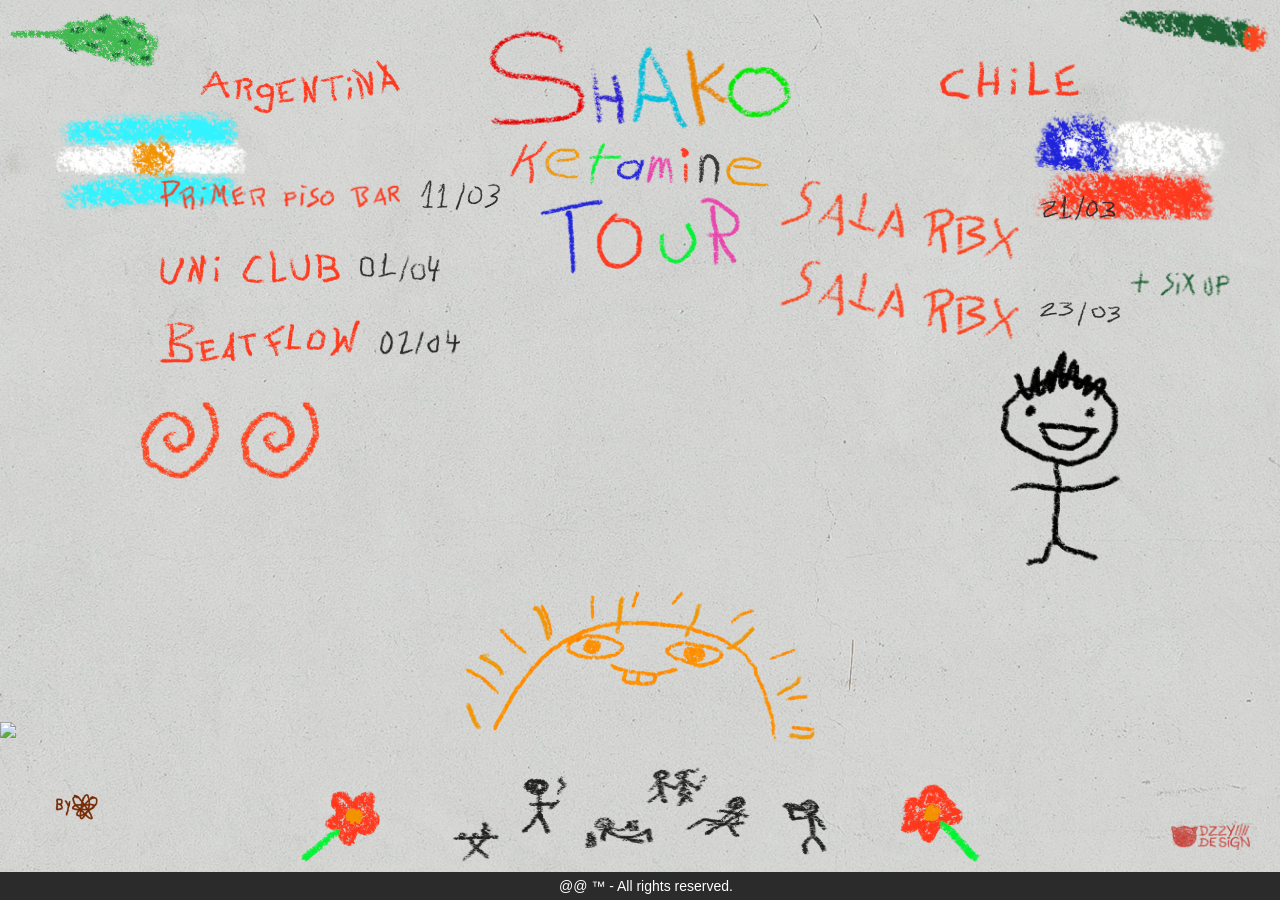
==== commit b52d010f: "Update index.html" ====
--- a/index.html
+++ b/index.html
@@ -6,10 +6,16 @@
 
 <script>
 
-if (window.innerWidth <= 768) {
-    window.location.href = "indexm.html";
+// función para detectar móviles
+function esMovil() {
+    return /Android|iPhone|iPad|iPod|Opera Mini|IEMobile|WPDesktop/i.test(navigator.userAgent);
+}
+
+// redirección
+if (esMovil()) {
+    window.location.href = "indexm.html";   // móvil
 } else {
-    window.location.href = "indexo.html";
+    window.location.href = "indexo.html";   // ordenador
 }
 
 </script>
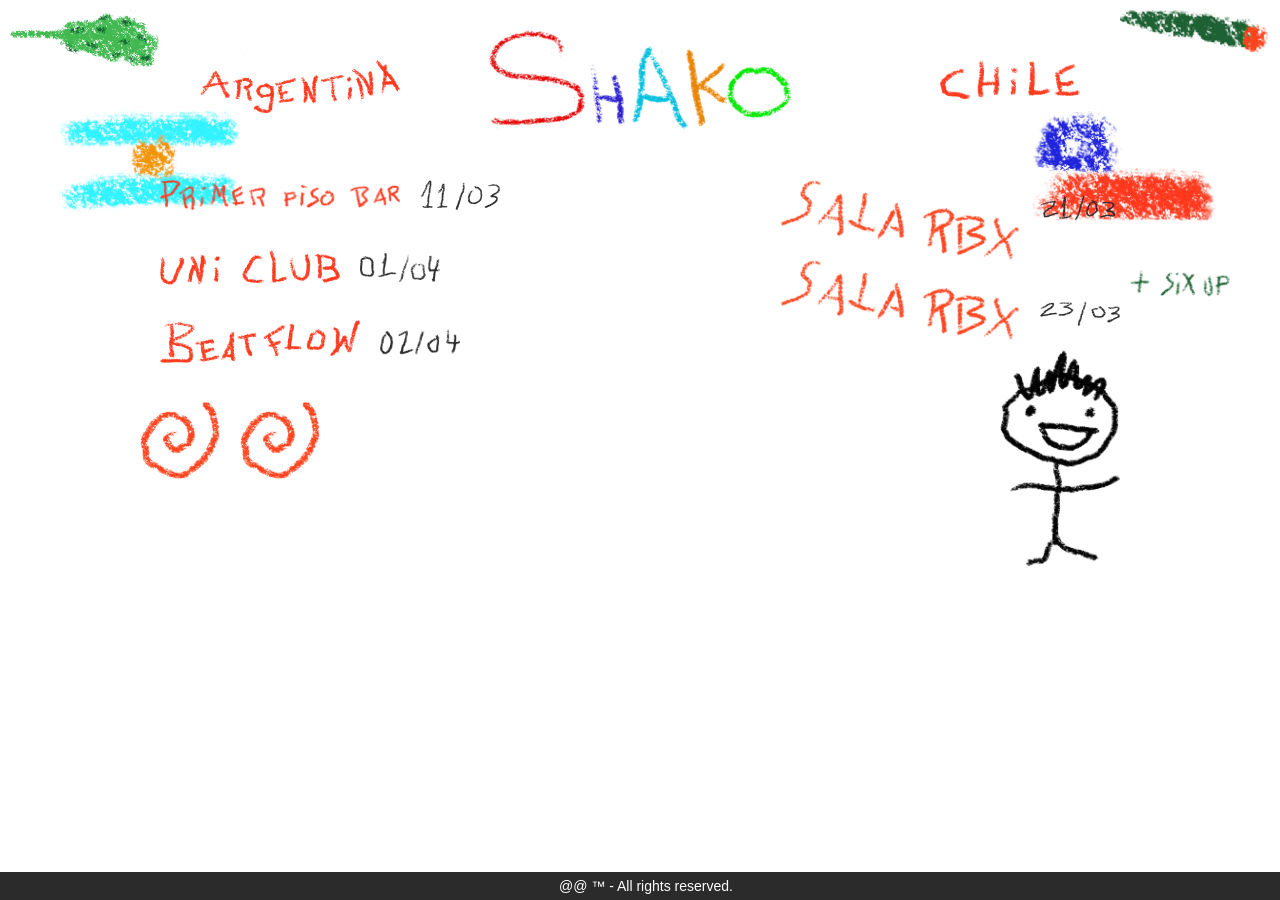
==== commit fcd4a786: "Update index.html" ====
--- a/index.html
+++ b/index.html
@@ -4,29 +4,38 @@
 <meta charset="UTF-8">
 <title>Redirigiendo...</title>
 
+<meta name="viewport" content="width=device-width, initial-scale=1.0">
+
 <script>
 
-// función para detectar móviles
 function esMovil() {
-    return /Android|iPhone|iPad|iPod|Opera Mini|IEMobile|WPDesktop/i.test(navigator.userAgent);
+    const ua = navigator.userAgent || navigator.vendor || window.opera;
+
+    if (/android/i.test(ua)) return true;
+    if (/iPad|iPhone|iPod/.test(ua) && !window.MSStream) return true;
+
+    if (window.matchMedia("(max-width: 768px)").matches) return true;
+
+    return false;
 }
 
-// redirección
-if (esMovil()) {
-    window.location.href = "indexm.html";   // móvil
-} else {
-    window.location.href = "indexo.html";   // ordenador
-}
+window.onload = function() {
+
+    if (esMovil()) {
+        window.location.href = "indexm.html";
+    } else {
+        window.location.href = "indexo.html";
+    }
+
+};
 
 </script>
 
 </head>
 
-<body>
+<body style="font-family:Arial;text-align:center;margin-top:60px;">
 
-<p style="text-align:center;font-family:Arial;margin-top:50px;">
-Redirigiendo...
-</p>
+<p>Cargando...</p>
 
 </body>
 </html>
